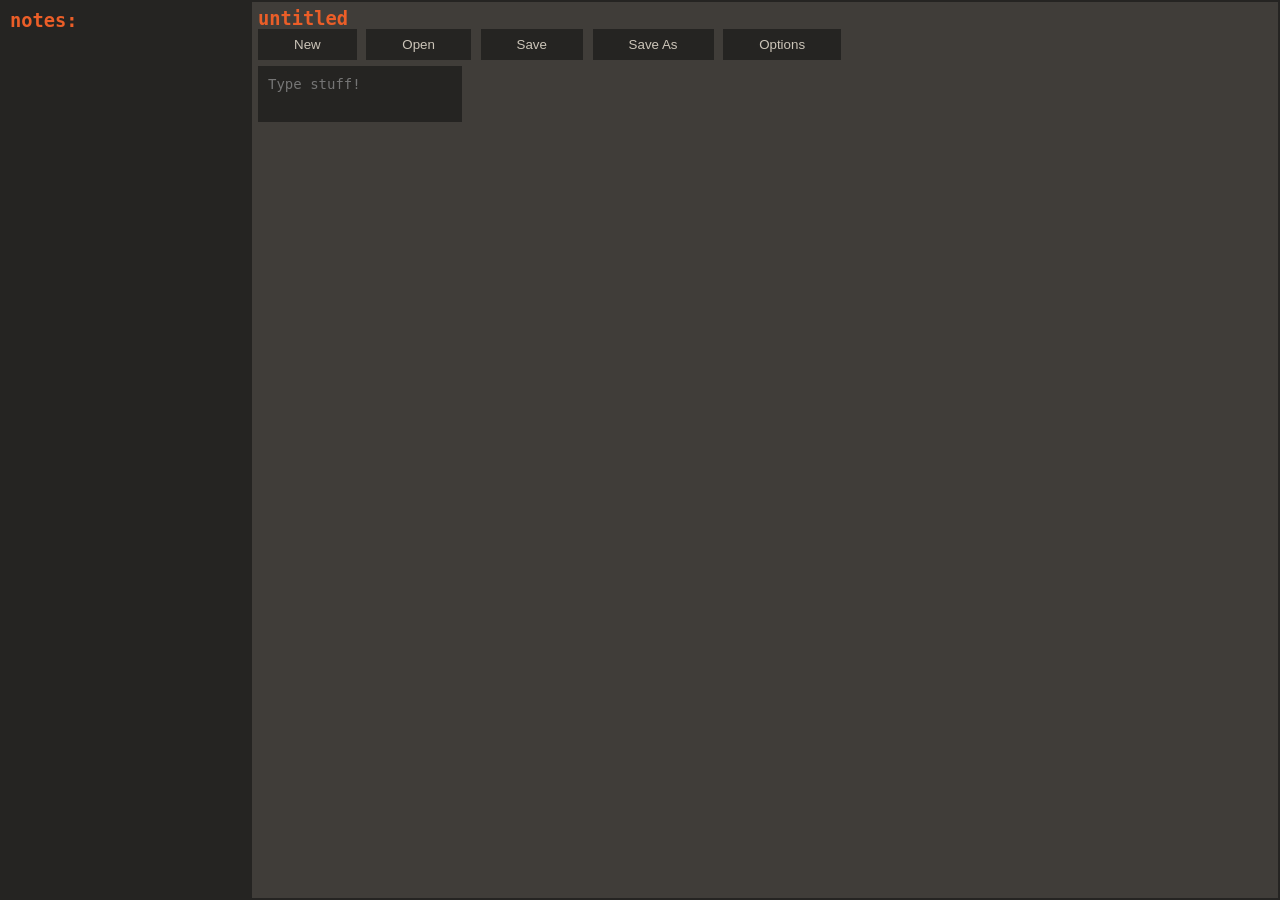
==== notes_app/index.html @ 9ef55bab "tabs rule!!" ====
<!DOCTYPE HTML>
<html>
<head>
	<title>Notes App</title>
	<meta name="viewport" content="width=device-width, initial-scale=1.0">
	<link rel="stylesheet" href="style.css">
</head>
<body>
	<div id="app">
		<div id="side-bar">
			<h3>notes:</h3>
			<div id="notes-list"></div>
		</div>
		<div id="editor-area">
			<div id="top-bar">
				<h3 id="note-name-lbl">untitled</h3>
				<button id="new-btn">New</button>
				<button id="open-btn">Open</button>
				<button id="save-btn">Save</button>
				<button id="save-as-btn">Save As</button>
				<button id="options-btn">Options</button>
			</div>
			<div id="editor-container">
				<div id="line-numbers">sdk</div>
				<textarea
					placeholder="Type stuff!"
					id="editor"
				>
				</textarea>
			</div>
		</div>
	</div>
	
	<div id="prompt-dialog" hidden> 
		<input id="note-name" type="text" placeholder="Enter Note Name">
		<br><br>
		<button id="cancel-btn">Cancel</button>
		<button id="ok-btn">OK</button>
	</div>

	<script src="script.js"></script>
</body>
</html>


<!--
TODO:
note not saved indicator (*)
line numbers?
clickable notes in sidebar
side bar stying
note tabs
file/saves explorer
add a image as bg with translucent textarea
options/preferences menu
-->
---- notes_app/style.css ----
:root {
	--color-primary: #EB5E28;
	--color-bg: #252422;
	--color-bg-subtle: #403D39;
	--color-text-main: #FFFCF2;
	--color-text-subtle: #CCC5B9;
}
* {
	box-sizing: border-box;
}

body, html{
	background-color: var(--color-bg-subtle);
	color: var(--color-text-subtle);
	font-family: 'JetBrains Mono', monospace;

	margin: 0;
	padding: 0;
	overflow: hidden;
}

h1, h2, h3 {
	padding: 0;
	margin: 0;
	color: var(--color-primary);
}

button {
	background-color: var(--color-bg);
	color: var(--color-text-subtle);
	cursor: pointer;
	border: none;

	padding: 8px 36px 8px 36px;
}
button:hover {
	background-color: var(--color-bg-subtle);
	color: var(--color-text-main);

	border: var(--color-bg) solid 2px;
	padding: 6px 34px 6px 34px;
}
button:active {
	background-color: var(--color-primary);
	color: var(--color-text-main);
}

/* App Elements */

#app {
	display: flex;
	flex-direction: row;

	width: 100%;
	height: 100vh;
}

#side-bar {
	background-color: var(--color-bg);

	width: 250px;
	padding: 10px;
}

#editor-area {
	display: flex;
	flex-direction: column;
	flex: 1;
	padding: 6px;
	border: var(--color-bg) solid 2px;
	min-width: 0;
	min-height: 0;
}

#top-bar {
	flex-shrink: 0;
	padding-bottom: 6px;
}

#editor {
	background-color: var(--color-bg);
	color: var(--color-text-subtle);

	font-size: 14px;
	border: none;
	resize: none;
	padding: 10px;
	height: 100%;
}
#editor:focus {
	color: var(--color-text-main);
	outline: none;
}

#prompt-dialog {
	background-color: var(--color-bg-subtle);
	color: var(--color-text-main);
	border: var(--color-primary) solid 2px;

	padding: 20px;

	position: fixed;
	top: 50%;
	left: 50%;
	transform: translate(-50%, -50%);
}

#note-name {
	outline: none;
	background-color: var(--color-bg);
	color: var(--color-text-main);
	border: none;
	z-index: 10;

	padding: 6px;
	width: 100%;
}
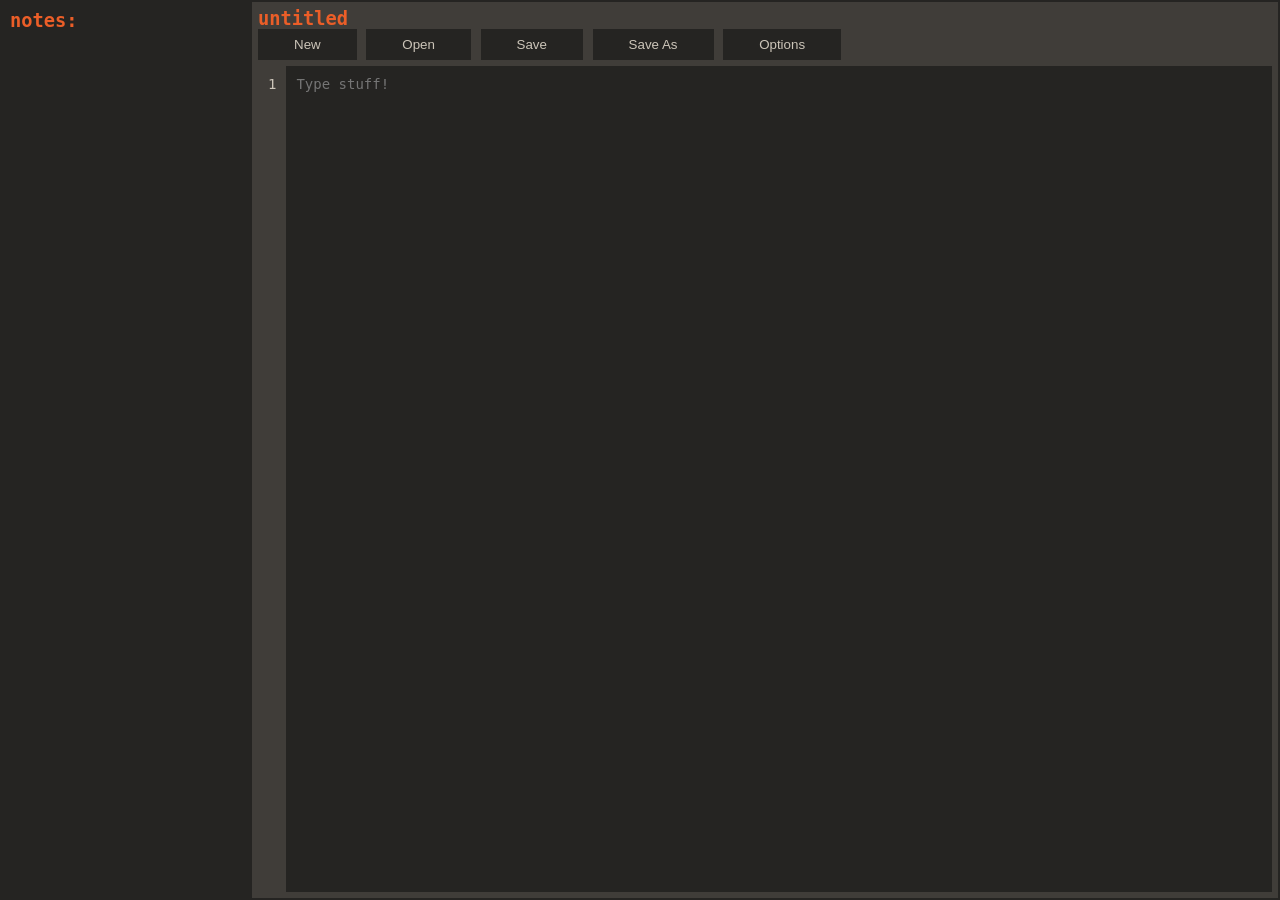
==== commit d08e3293: "new note btn works" ====
--- a/notes_app/index.html
+++ b/notes_app/index.html
@@ -46,7 +46,6 @@
 <!--
 TODO:
 note not saved indicator (*)
-line numbers?
 clickable notes in sidebar
 side bar stying
 note tabs
--- a/notes_app/style.css
+++ b/notes_app/style.css
@@ -77,7 +77,29 @@
 	padding-bottom: 6px;
 }
 
+#editor-container {
+	display: flex;
+	flex: 1;
+	flex-direction: row;
+	min-height: 0;
+}
+
+#line-numbers {
+	flex-shrink: 0;
+	overflow-y: hidden;
+
+	font-size: 14px;
+	white-space: pre;
+	user-select: none;
+
+	padding: 10px;
+}
+
 #editor {
+	flex: 1;
+	min-width: 0;
+	min-height: 0;
+	overflow-y: auto;
 	background-color: var(--color-bg);
 	color: var(--color-text-subtle);
 
@@ -85,7 +107,6 @@
 	border: none;
 	resize: none;
 	padding: 10px;
-	height: 100%;
 }
 #editor:focus {
 	color: var(--color-text-main);
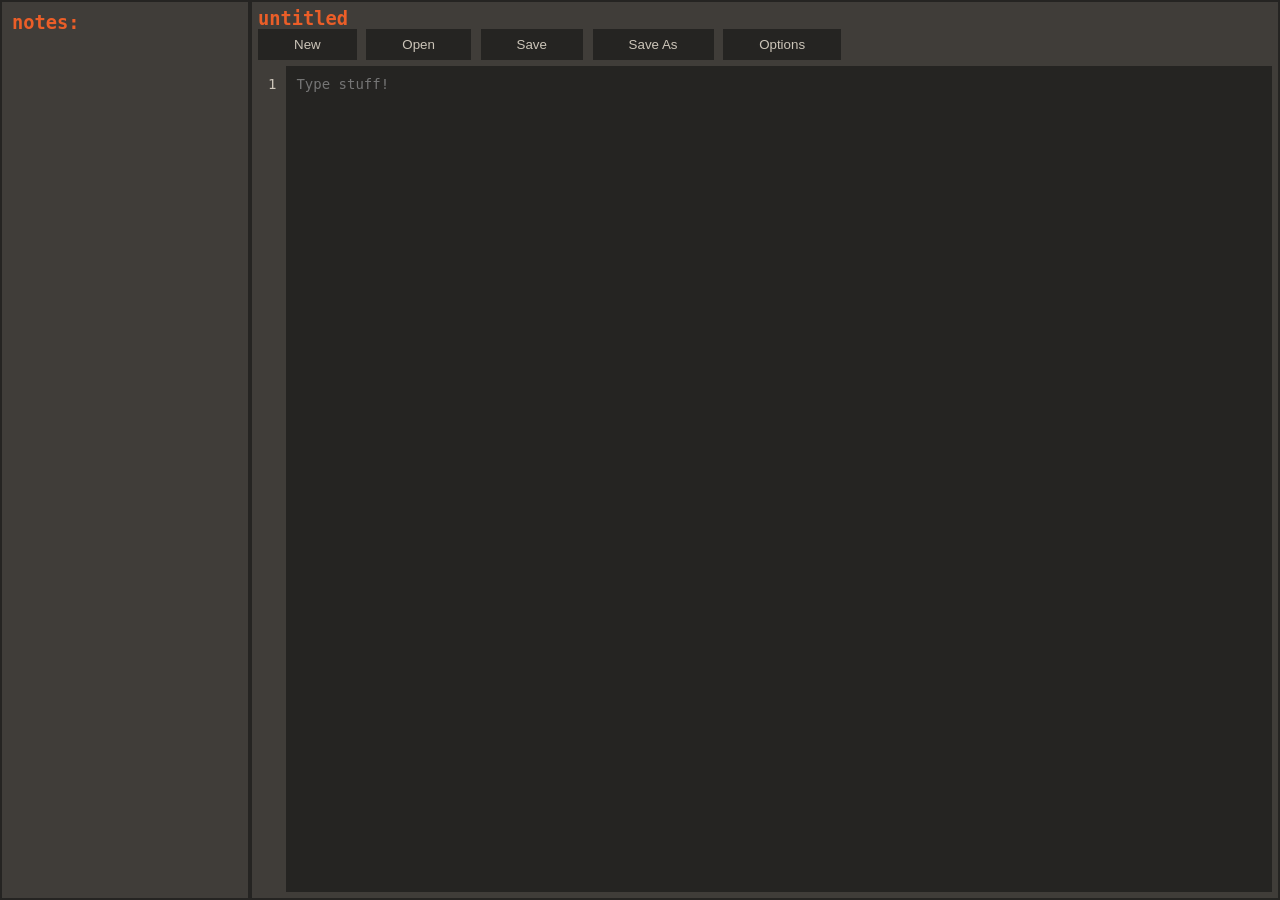
==== commit 65eef2f9: "delete note" ====
--- a/notes_app/index.html
+++ b/notes_app/index.html
@@ -32,7 +32,7 @@
 	</div>
 	
 	<div id="prompt-dialog" hidden> 
-		<input id="note-name" type="text" placeholder="Enter Note Name">
+		<input id="note-name" type="text" placeholder="Name your note">
 		<br><br>
 		<button id="cancel-btn">Cancel</button>
 		<button id="ok-btn">OK</button>
@@ -46,6 +46,9 @@
 <!--
 TODO:
 note not saved indicator (*)
+load the last edited/used note on startup
+delete notes
+A clear all note/data option
 clickable notes in sidebar
 side bar stying
 note tabs
--- a/notes_app/style.css
+++ b/notes_app/style.css
@@ -56,7 +56,8 @@
 }
 
 #side-bar {
-	background-color: var(--color-bg);
+	background-color: var(--color-bg-subtle);
+	border: var(--color-bg) solid 2px;
 
 	width: 250px;
 	padding: 10px;
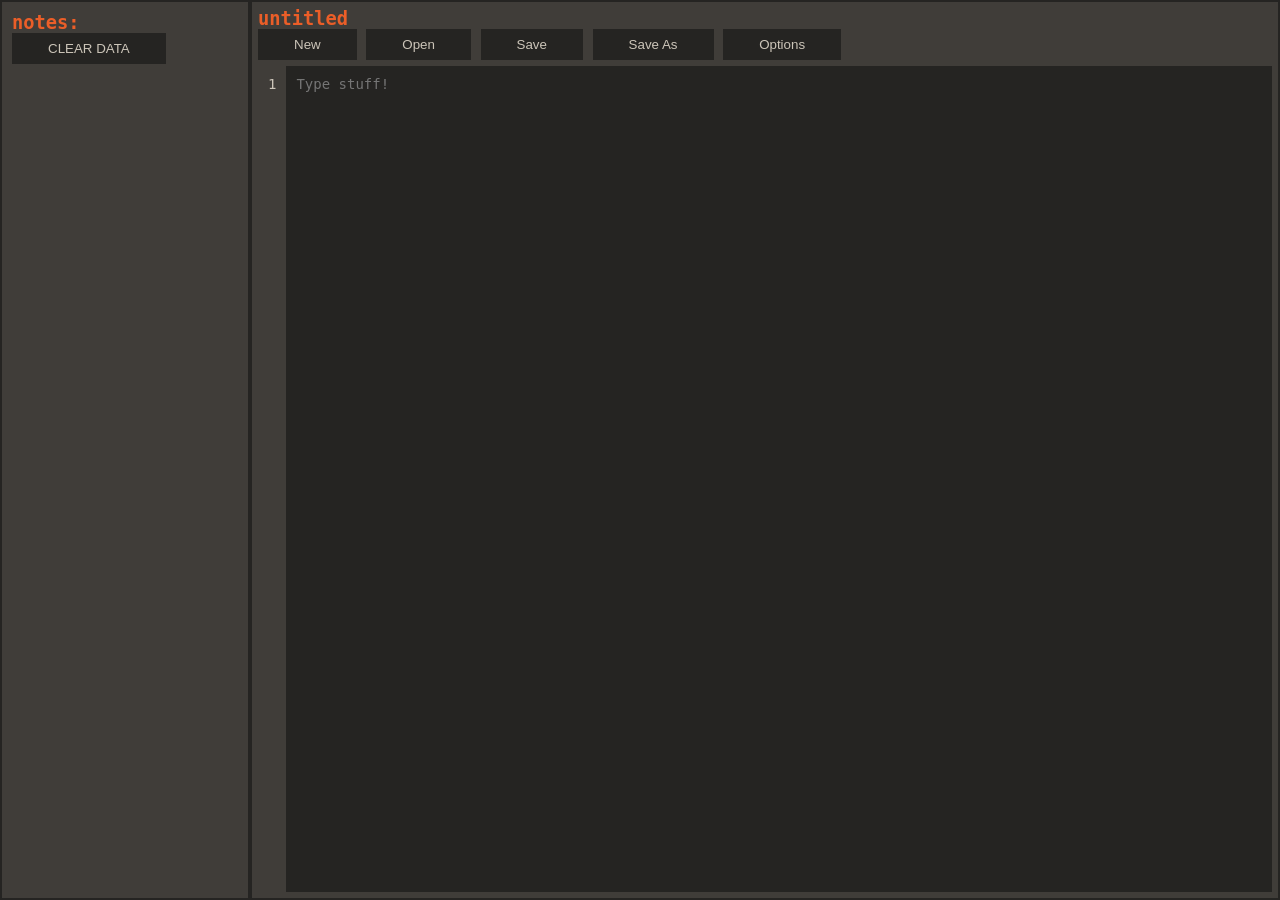
==== commit 79f77339: "clear note data" ====
--- a/notes_app/index.html
+++ b/notes_app/index.html
@@ -10,6 +10,7 @@
 		<div id="side-bar">
 			<h3>notes:</h3>
 			<div id="notes-list"></div>
+			<button id="clear-data-btn">CLEAR DATA</button>
 		</div>
 		<div id="editor-area">
 			<div id="top-bar">
@@ -47,12 +48,7 @@
 TODO:
 note not saved indicator (*)
 load the last edited/used note on startup
-delete notes
-A clear all note/data option
-clickable notes in sidebar
-side bar stying
 note tabs
-file/saves explorer
 add a image as bg with translucent textarea
 options/preferences menu
 -->
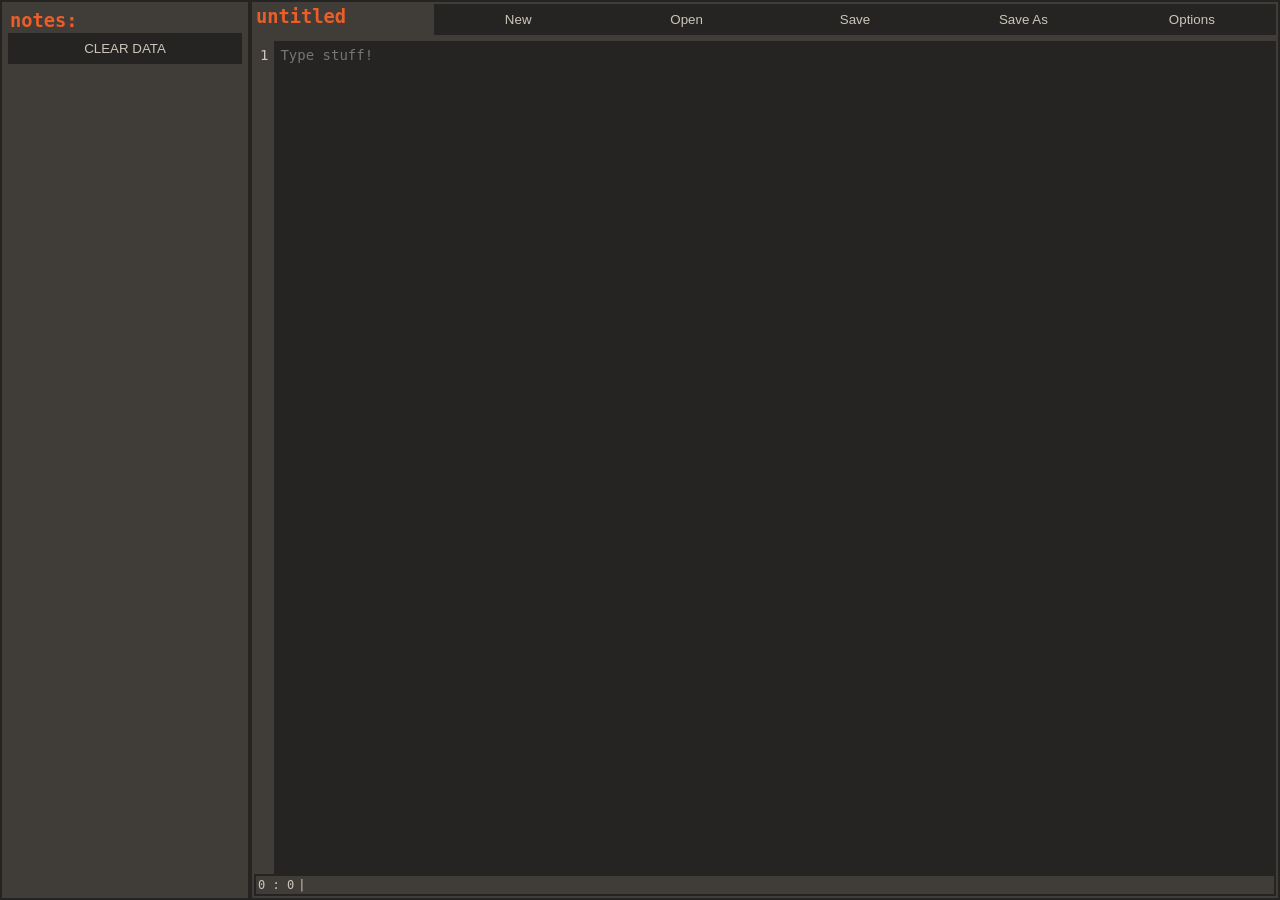
==== commit 9d5c56f8: "stying side bar a bit" ====
--- a/notes_app/index.html
+++ b/notes_app/index.html
@@ -14,7 +14,7 @@
 		</div>
 		<div id="editor-area">
 			<div id="top-bar">
-				<h3 id="note-name-lbl">untitled</h3>
+				<h3 id="note-name-lbl"></h3>
 				<button id="new-btn">New</button>
 				<button id="open-btn">Open</button>
 				<button id="save-btn">Save</button>
@@ -28,6 +28,10 @@
 					id="editor"
 				>
 				</textarea>
+			</div>
+			<div id="status-bar">
+				<p id="cursor-pos">0 : 0</p>
+				<p> | </p>
 			</div>
 		</div>
 	</div>
@@ -47,6 +51,8 @@
 <!--
 TODO:
 note not saved indicator (*)
+status bar
+custom pop-up to replace alert,confirm
 load the last edited/used note on startup
 note tabs
 add a image as bg with translucent textarea
--- a/notes_app/style.css
+++ b/notes_app/style.css
@@ -17,21 +17,26 @@
 	margin: 0;
 	padding: 0;
 	overflow: hidden;
+	text-overflow: ellipsis;
 }
 
 h1, h2, h3 {
-	padding: 0;
+	padding: 2px;
 	margin: 0;
 	color: var(--color-primary);
+
 }
 
 button {
 	background-color: var(--color-bg);
 	color: var(--color-text-subtle);
+	border: none;
 	cursor: pointer;
-	border: none;
 
 	padding: 8px 36px 8px 36px;
+	width: 100%;
+	white-space: nowrap;
+	text-overflow: ellipsis;
 }
 button:hover {
 	background-color: var(--color-bg-subtle);
@@ -56,26 +61,49 @@
 }
 
 #side-bar {
+	display: flex;
+	flex-direction: column;
 	background-color: var(--color-bg-subtle);
 	border: var(--color-bg) solid 2px;
 
+	max-width: 250px;
 	width: 250px;
-	padding: 10px;
+	padding: 6px;
+}
+#side-bar .note-btn {
+	min-width: 0;
+	overflow: hidden;
+}
+#side-bar .delete-btn {
+	max-width: 10px;
+}
+
+.note-row {
+	display: flex;
+	flex-direction: row;
 }
 
 #editor-area {
 	display: flex;
 	flex-direction: column;
 	flex: 1;
-	padding: 6px;
+	padding: 2px;
 	border: var(--color-bg) solid 2px;
 	min-width: 0;
 	min-height: 0;
 }
 
 #top-bar {
+	display: flex;
 	flex-shrink: 0;
 	padding-bottom: 6px;
+}
+
+#note-name-lbl {
+	min-width: 180px;
+	width: 100%;
+	overflow: hidden;
+	text-overflow: ellipsis;
 }
 
 #editor-container {
@@ -93,7 +121,7 @@
 	white-space: pre;
 	user-select: none;
 
-	padding: 10px;
+	padding: 6px;
 }
 
 #editor {
@@ -107,11 +135,23 @@
 	font-size: 14px;
 	border: none;
 	resize: none;
-	padding: 10px;
+	padding: 6px;
 }
 #editor:focus {
 	color: var(--color-text-main);
 	outline: none;
+}
+
+#status-bar {
+	display: flex;
+	flex-direction: row;
+	color: var(--color-text-subtle);
+	border: var(--color-bg) solid 2px;
+}
+#status-bar p {
+	font-size: 12px;
+	padding: 2px;
+	margin: 0px;
 }
 
 #prompt-dialog {
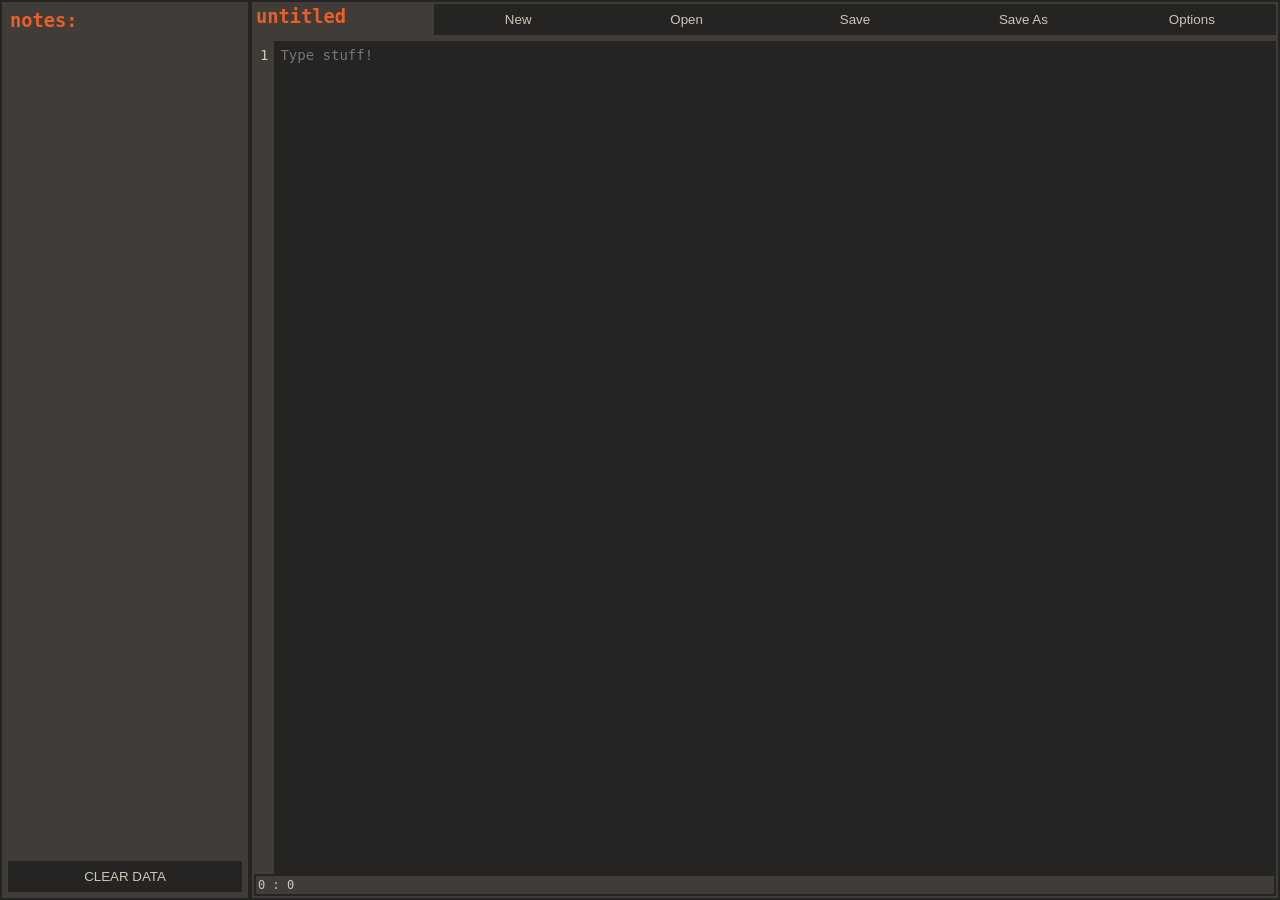
==== commit 6326ea30: "status bar: cursor position display" ====
--- a/notes_app/index.html
+++ b/notes_app/index.html
@@ -15,11 +15,11 @@
 		<div id="editor-area">
 			<div id="top-bar">
 				<h3 id="note-name-lbl"></h3>
-				<button id="new-btn">New</button>
-				<button id="open-btn">Open</button>
-				<button id="save-btn">Save</button>
-				<button id="save-as-btn">Save As</button>
-				<button id="options-btn">Options</button>
+				<button id="new-btn" title="Create a new note">New</button>
+				<button id="open-btn" title="Open an existing note">Open</button>
+				<button id="save-btn" title="Save this note">Save</button>
+				<button id="save-as-btn" title="Save this note in a different name">Save As</button>
+				<button id="options-btn" title="Work in Progress !">Options</button>
 			</div>
 			<div id="editor-container">
 				<div id="line-numbers">sdk</div>
@@ -31,12 +31,11 @@
 			</div>
 			<div id="status-bar">
 				<p id="cursor-pos">0 : 0</p>
-				<p> | </p>
 			</div>
 		</div>
 	</div>
 	
-	<div id="prompt-dialog" hidden> 
+	<div id="prompt-dialog" hidden>
 		<input id="note-name" type="text" placeholder="Name your note">
 		<br><br>
 		<button id="cancel-btn">Cancel</button>
--- a/notes_app/style.css
+++ b/notes_app/style.css
@@ -70,17 +70,20 @@
 	width: 250px;
 	padding: 6px;
 }
-#side-bar .note-btn {
-	min-width: 0;
-	overflow: hidden;
-}
-#side-bar .delete-btn {
-	max-width: 10px;
-}
-
 .note-row {
 	display: flex;
 	flex-direction: row;
+}
+.note-btn {
+	min-width: 0;
+	overflow: hidden;
+	text-overflow: ellipsis;
+}
+.delete-btn {
+	max-width: 10px;
+}
+#clear-data-btn {
+	margin-top: auto;
 }
 
 #editor-area {
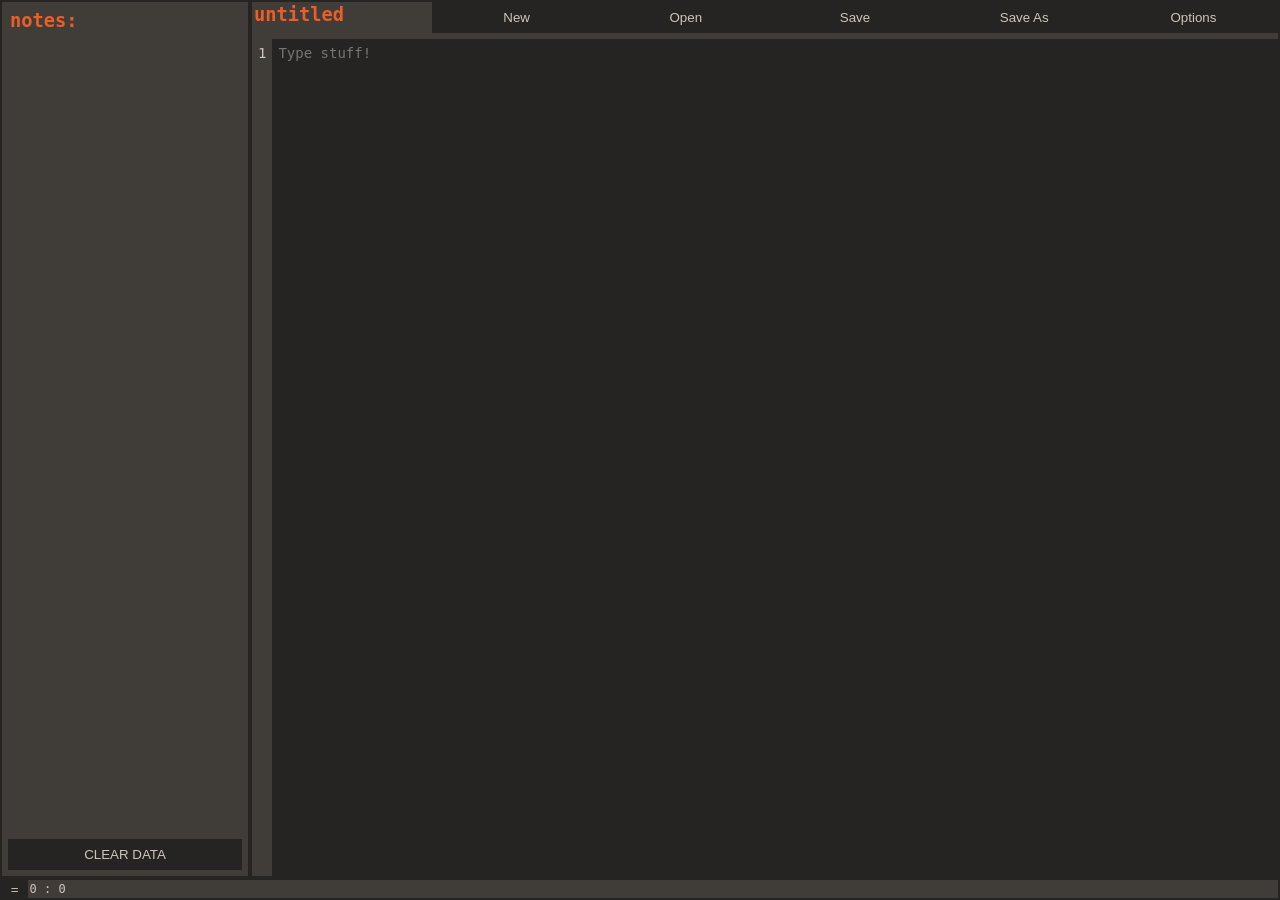
==== commit a773d69b: "hamburger side bar" ====
--- a/notes_app/index.html
+++ b/notes_app/index.html
@@ -7,6 +7,7 @@
 </head>
 <body>
 	<div id="app">
+		<div id="main-side-container">
 		<div id="side-bar">
 			<h3>notes:</h3>
 			<div id="notes-list"></div>
@@ -29,9 +30,11 @@
 				>
 				</textarea>
 			</div>
-			<div id="status-bar">
-				<p id="cursor-pos">0 : 0</p>
-			</div>
+		</div>
+		</div>
+		<div id="status-bar">
+			<button id="side-bar-btn">=</button>
+			<p id="cursor-pos">0 : 0</p>
 		</div>
 	</div>
 	
@@ -50,6 +53,7 @@
 <!--
 TODO:
 note not saved indicator (*)
+hamburger sidebar
 status bar
 custom pop-up to replace alert,confirm
 load the last edited/used note on startup
--- a/notes_app/style.css
+++ b/notes_app/style.css
@@ -54,10 +54,15 @@
 
 #app {
 	display: flex;
-	flex-direction: row;
-
-	width: 100%;
+	flex-direction: column;
 	height: 100vh;
+}
+
+#main-side-container {
+	display: flex;
+	flex-direction: row;
+	width: 100%;
+	flex: 1;
 }
 
 #side-bar {
@@ -69,7 +74,15 @@
 	max-width: 250px;
 	width: 250px;
 	padding: 6px;
-}
+
+	transform: translateX(0);
+	transition: transform 0.3s ease;
+}
+#side-bar.closed {
+	transform: translateX(-100%);
+	display: none;
+}
+
 .note-row {
 	display: flex;
 	flex-direction: row;
@@ -90,7 +103,6 @@
 	display: flex;
 	flex-direction: column;
 	flex: 1;
-	padding: 2px;
 	border: var(--color-bg) solid 2px;
 	min-width: 0;
 	min-height: 0;
@@ -157,6 +169,12 @@
 	margin: 0px;
 }
 
+#side-bar-btn {
+	padding: 0;
+	border: none;
+	width: 2%;
+}
+
 #prompt-dialog {
 	background-color: var(--color-bg-subtle);
 	color: var(--color-text-main);
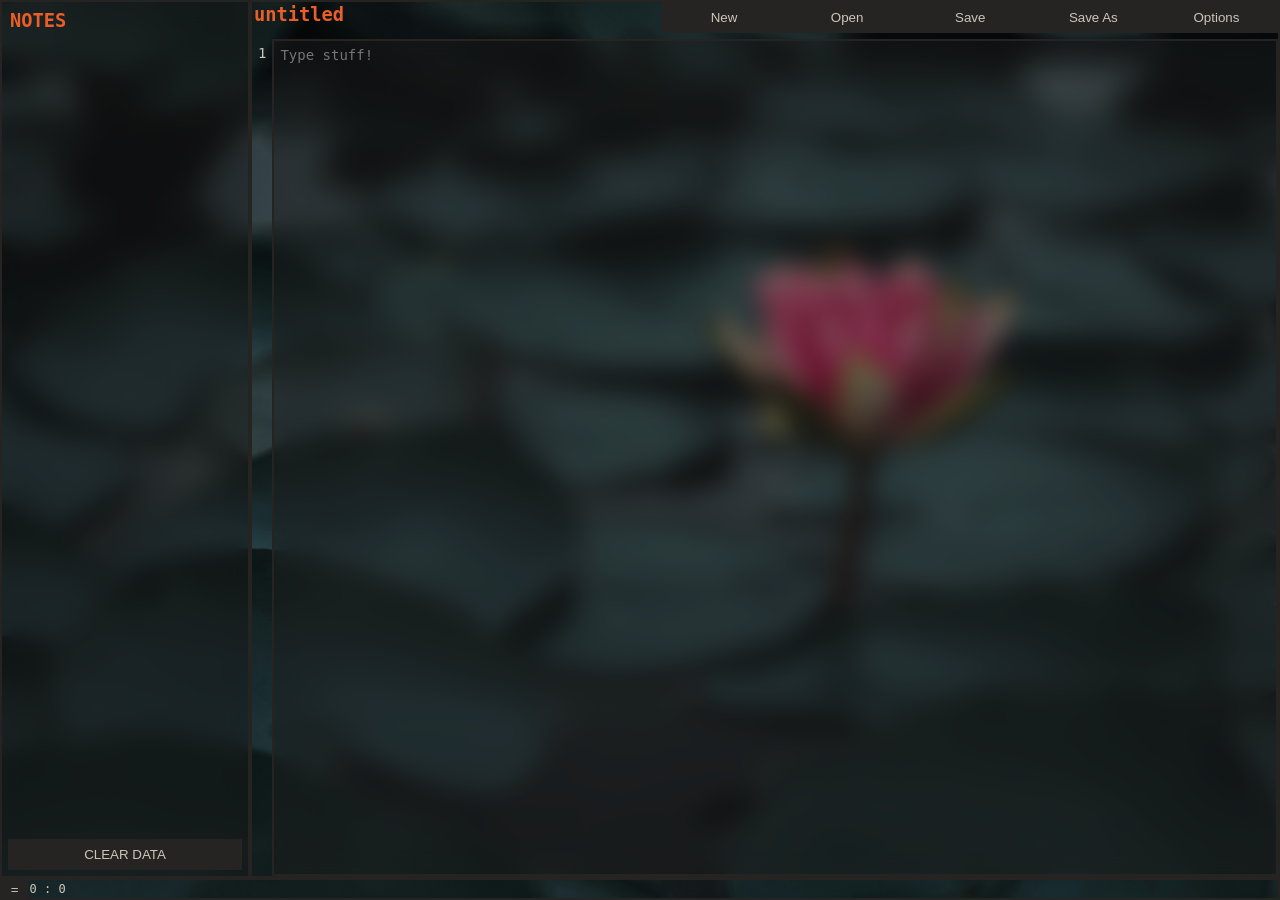
==== commit ece273ac: "notes app version 0.1" ====
--- a/notes_app/index.html
+++ b/notes_app/index.html
@@ -9,7 +9,7 @@
 	<div id="app">
 		<div id="main-side-container">
 		<div id="side-bar">
-			<h3>notes:</h3>
+			<h3>NOTES</h3>
 			<div id="notes-list"></div>
 			<button id="clear-data-btn">CLEAR DATA</button>
 		</div>
@@ -26,6 +26,7 @@
 				<div id="line-numbers">sdk</div>
 				<textarea
 					placeholder="Type stuff!"
+					spellcheck="false"
 					id="editor"
 				>
 				</textarea>
@@ -53,8 +54,6 @@
 <!--
 TODO:
 note not saved indicator (*)
-hamburger sidebar
-status bar
 custom pop-up to replace alert,confirm
 load the last edited/used note on startup
 note tabs
--- a/notes_app/style.css
+++ b/notes_app/style.css
@@ -10,9 +10,14 @@
 }
 
 body, html{
-	background-color: var(--color-bg-subtle);
 	color: var(--color-text-subtle);
 	font-family: 'JetBrains Mono', monospace;
+	margin: 0;
+    background-image: url("lotus-bg.jpg");
+    background-size: cover;
+    background-position: center;
+    background-repeat: no-repeat;
+    background-attachment: fixed;
 
 	margin: 0;
 	padding: 0;
@@ -68,8 +73,10 @@
 #side-bar {
 	display: flex;
 	flex-direction: column;
-	background-color: var(--color-bg-subtle);
-	border: var(--color-bg) solid 2px;
+	border: var(--color-bg) solid 2px;
+	background: rgba(25, 25, 25, 0.45);
+    backdrop-filter: blur(12px);
+    -webkit-backdrop-filter: blur(12px);
 
 	max-width: 250px;
 	width: 250px;
@@ -113,6 +120,9 @@
 	flex-shrink: 0;
 	padding-bottom: 6px;
 }
+#top-bar button {
+	max-width: 12%;
+}
 
 #note-name-lbl {
 	min-width: 180px;
@@ -144,13 +154,18 @@
 	min-width: 0;
 	min-height: 0;
 	overflow-y: auto;
-	background-color: var(--color-bg);
 	color: var(--color-text-subtle);
 
 	font-size: 14px;
-	border: none;
+	border: var(--color-bg) solid 2px;
 	resize: none;
 	padding: 6px;
+
+	background: rgba(30, 30, 30, 0.45);
+    color: var(--color-text-main);
+
+    backdrop-filter: blur(12px);
+    -webkit-backdrop-filter: blur(12px);
 }
 #editor:focus {
 	color: var(--color-text-main);
